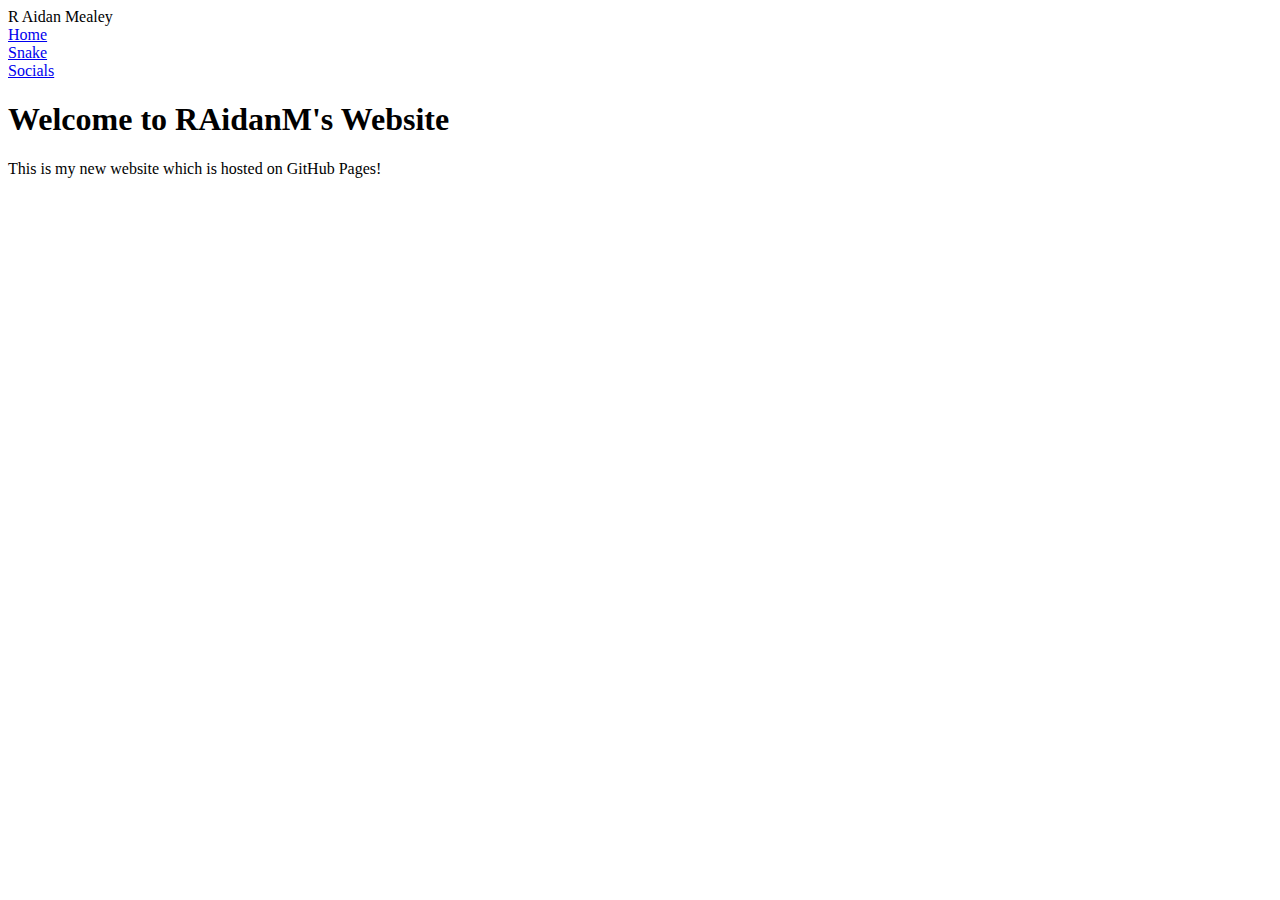
==== index.html @ b9b6f875 "Modifying Index.html" ====
<!DOCTYPE html>
<html lang="en">
  <head>
    <meta charset="UTF-8">
    <meta name="viewport" content="width=device-width, initial-scale=1.0">
    <meta http-equiv="X-UA-Compatible" content="ie=edge">
    <title>Homepage</title>
  </head>
  <body>

    <header>
        R Aidan Mealey
    </header>

    <nav>
        <li><a href="#">Home</a></li>
        <li><a href="SnakeGame//snake.html">Snake</a></li>
        <li><a href="#">Socials</a></li>
    </nav>

    <main>
        <h1>Welcome to RAidanM's Website</h1>  
        <p>This is my new website which is hosted on GitHub Pages!</p>
    </main>

  </body>
</html>
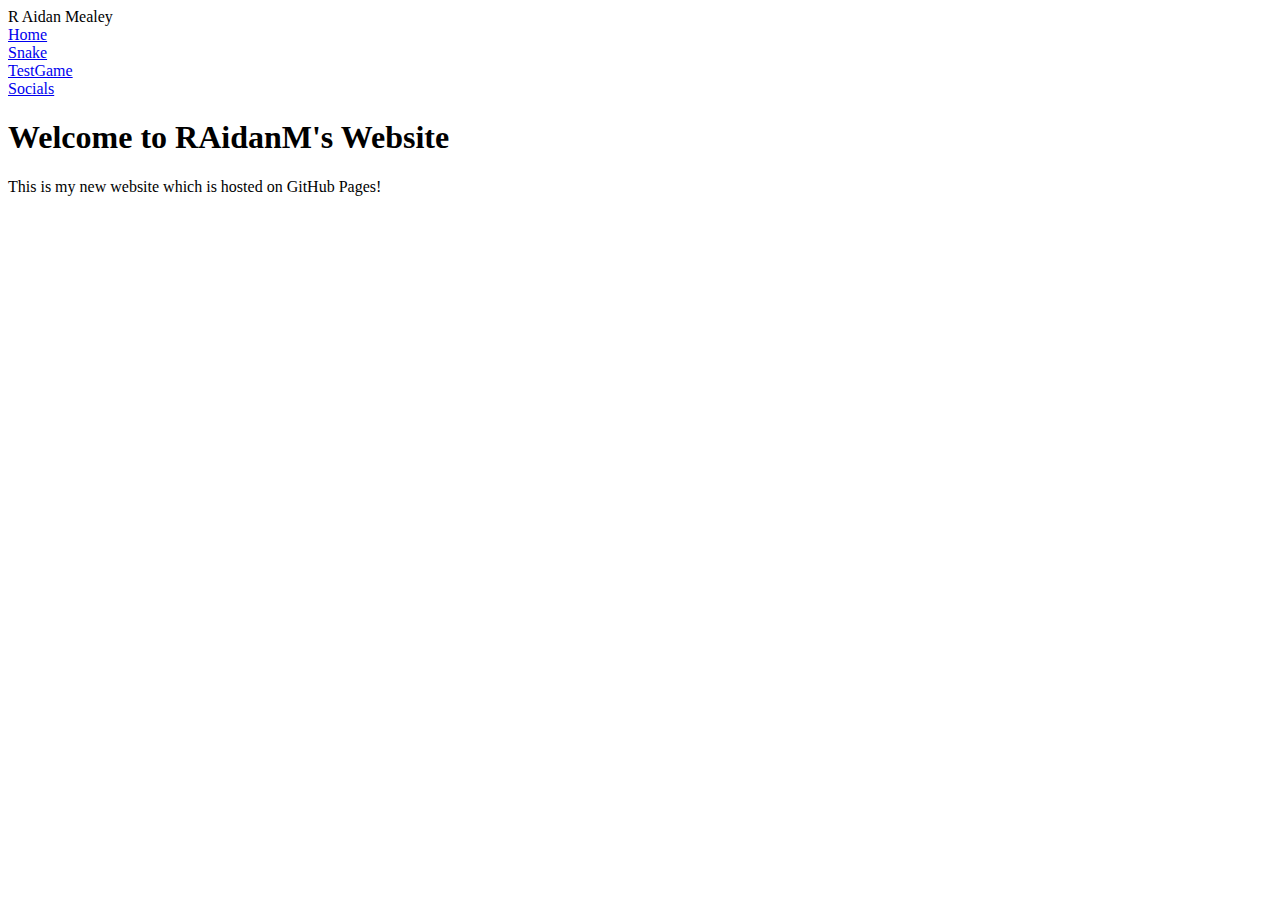
==== commit 9a03216a: "Initial Snake push" ====
--- a/index.html
+++ b/index.html
@@ -14,7 +14,8 @@
 
     <nav>
         <li><a href="#">Home</a></li>
-        <li><a href="SnakeGame//snake.html">Snake</a></li>
+        <li><a href="SnakeGame/snake.html">Snake</a></li>
+        <li><a href="TestGame/testGame.html">TestGame</a></li>
         <li><a href="#">Socials</a></li>
     </nav>
 
